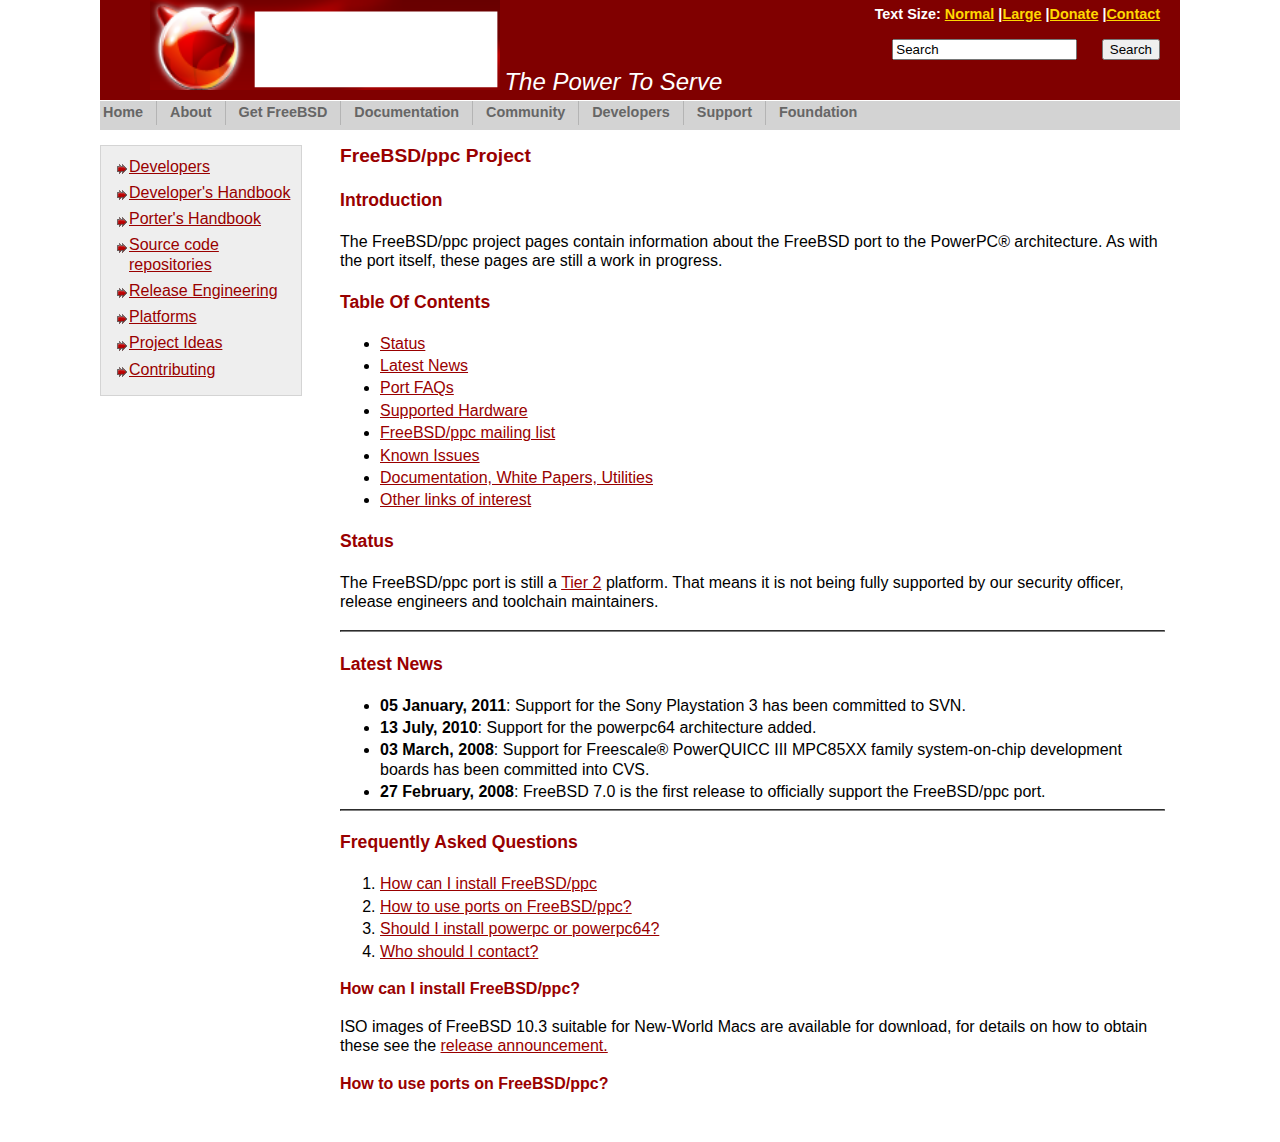
==== FBSD.html @ cbd5e87e "corrected file structure" ====
<!DOCTYPE html>
<html>

<head>
    <meta charset="utf-8">
    <meta http-equiv="X-UA-Compatible" content="IE=edge">
    <meta name="viewport" content="width=device-width, initial-scale=1">
    <meta name="description" content="FBSD Project">
    <meta name="author" content="Jose Lechuga">
    <title>FBSD Project</title>
    <link rel="stylesheet" type="text/css" href="css/fbsd.css">
</head>

</html>

<body>
    <div id="containerwrap">
        <div id="container">
            <div id="headercontainer">
                <div id="header">
                    <img src="images/logo.png" width="350" height="90" alt="FreeBSD" />
                    </a>
                <span id="logo">The Power To Serve</span>
                    <div id="headerlogoright">
                        <div class="frontdonateroundbox">
                            <div class="frontdonatetop">
                                <div>
                                    <b style="display: none;">.</b>
                                </div>
                            </div>
                            <div class="frontdonatecontent">
                                <span id="header">Text Size:</span>
                                <a href="#">Normal</a>
                                <span id="header">|</span><a href="#">Large</a>
                                <span id="header">|</span><a href="#">Donate</a>
                                <span id="header">|</span><a href="#">Contact</a>
                            </div>
                            <div class="frontdonatebot">
                                <div>
                                    <b style="display: none;">.</b>
                                </div>
                            </div>
                        </div>
                        <div id="search">
                            <form method="get" id="search" action="https://google.com/">
                                <h2 class="blockhide">
<label for="words">Search</label>
</h2>
                                <input type="hidden" name="sites" value="" />
                                <input type="hidden" name="ka" value="v" />
                                <input type="hidden" name="kt" value="v" />
                                <input type="hidden" name="kh" value="1" />
                                <input type="hidden" name="kj" value="r2" />
                                <input id="words" name="q" type="text" size="20" maxlength="255" onfocus="if( this.value==this.defaultValue ) this.value='';" value="Search" />
                                <span> </span>
                                <input id="submit" name="submit" type="submit" value="Search" />
                            </form>
                        </div>
                    </div>
                </div>
                <div id="menu">
                    <ul class="first">
                        <li>
                            <a href="#">Home</a>
                        </li>
                    </ul>
                    <ul>
                        <li>
                            <a href="#">About</a>
                        </li>
                    </ul>
                    <ul>
                        <li>
                            <a href="#">Get FreeBSD</a>
                        </li>
                    </ul>
                    <ul>
                        <li>
                            <a href="#">Documentation</a>
                        </li>
                    </ul>
                    <ul>
                        <li>
                            <a href="#">Community</a>
                        </li>
                    </ul>
                    <ul>
                        <li>
                            <a href="#">Developers</a>
                        </li>
                    </ul>
                    <ul>
                        <li>
                            <a href="#">Support</a>
                        </li>
                    </ul>
                    <ul>
                        <li>
                            <a href="#">Foundation</a>
                        </li>
                    </ul>
                </div>
            </div>
            <div id="content">
                <div id="sidewrap">
                    <div id="sidenav">
                        <ul>
                            <li>
                                <a href="#">Developers</a>
                            </li>
                            <li>
                                <a href="#">Developer's Handbook</a>
                            </li>
                            <li>
                                <a href="#">Porter's Handbook</a>
                            </li>
                            <li>
                                <a href="#">Source code repositories</a>
                            </li>
                            <li>
                                <a href="#">Release Engineering</a>
                            </li>
                            <li>
                                <a href="#">Platforms</a>
                            </li>
                            <li>
                                <a href="#">Project Ideas</a>
                            </li>
                            <li>
                                <a href="#">Contributing</a>
                            </li>
                        </ul>
                    </div>
                </div>
                <div id="contentwrap">
                    <h1>FreeBSD/ppc Project</h1>

                    <h3>Introduction</h3>

                    <p>The FreeBSD/ppc project pages contain information about the FreeBSD port to the PowerPC® architecture. As with the port itself, these pages are still a work in progress.</p>

                    <h3>Table Of Contents</h3>

                    <ul>
                        <li><a href="#status" shape="rect">Status</a></li>
                        <li><a href="#news" shape="rect">Latest News</a></li>
                        <li><a href="#faq" shape="rect">Port FAQs</a></li>
                        <li><a href="#hardware" shape="rect">Supported Hardware</a></li>
                        <li><a href="#list" shape="rect">FreeBSD/ppc mailing list</a></li>
                        <li><a href="#issues" shape="rect">Known Issues</a></li>
                        <li><a href="#doc" shape="rect">Documentation, White Papers, Utilities</a></li>
                        <li><a href="#links" shape="rect">Other links of interest</a></li>
                    </ul>

                    <h3><a name="status" shape="rect" id="status">Status</a></h3>

                    <p>The FreeBSD/ppc port is still a
                        <a href="#" shape="rect">
Tier 2</a> platform. That means it is not being fully supported by our security officer, release engineers and toolchain maintainers.</p>

                    <hr noshade="noshade" />

                    <h3><a name="news" shape="rect" id="news">Latest News</a></h3>

                    <ul>
                        <li><strong>05 January, 2011</strong>: Support for the Sony Playstation 3 has been committed to SVN.</li>
                        <li><strong>13 July, 2010</strong>: Support for the powerpc64 architecture added.
                        </li>
                        <li><strong>03 March, 2008</strong>: Support for Freescale® PowerQUICC III MPC85XX family system-on-chip development boards has been committed into CVS.</li>
                        <li><strong>27 February, 2008</strong>: FreeBSD 7.0 is the first release to officially support the FreeBSD/ppc port.</li>
                    </ul>

                    <hr noshade="noshade" />

                    <h3><a name="faq" shape="rect" id="faq">Frequently Asked Questions</a></h3>

                    <ol>
                        <li><a href="#" shape="rect">How can I install FreeBSD/ppc</a></li>
                        <li><a href="#" shape="rect">How to use ports on FreeBSD/ppc?</a></li>
                        <li><a href="#" shape="rect">Should I install powerpc or powerpc64?</a></li>
                        <li><a href="#" shape="rect">Who should I contact?</a></li>
                    </ol>

                    <h4><a name="1" shape="rect" id="1">How can I install FreeBSD/ppc?</a></h4>

                    <p>ISO images of FreeBSD 10.3 suitable for New-World Macs are available for download, for details on how to obtain these see the
                        <a href="#" shape="rect">release announcement.</a></p>

                    <h4><a name="3" shape="rect" id="3">How to use ports on FreeBSD/ppc?</a></h4>
                </div>
            </div>
</body>

</html>
---- css/fbsd.css ----
body {
    margin: 0;
    padding: 0;
    font-family: verdana, sans-serif;
    color: #000;
    background: #fff repeat-x;
}

#containerwrap {
    text-align: center;
}

#menu {
    float: left;
    height: 2.0em;
    font-size: 90%;
    clear: both;
    margin-top: .1%;
    font-weight: bold;
    background: lightgrey;
    width: 100%;
}

#menu ul:first-child {
    padding-left: 0;
    border: 0;
}

#menu li {
    position: relative;
}

#menu ul {
    list-style: none;
    margin: 0;
    padding: 0px 10px 2px 10px;
    float: left;
    border-left: 1px solid #B4B4B4;
}

#menu a {
    display: block;
    padding: 0px 3px;
    color: #666;
    text-decoration: none;
}

#menu ul ul {
    position: absolute;
    background-color: #e5e5e5;
    padding: 2px;
    border: 0;
    width: 10em;
    z-index: 500;
}

#menu ul ul li {
    border-top: 1px solid #B4B4B4;
    padding: 4px 0 4px 0;
}

#container {
    margin: 0em auto;
    width: 1080px;
    padding: 0px;
    padding-top: 0px;
    padding-bottom: 15px;
    text-align: left;
}

#header {
    position: relative;
    height: 100px;
    margin: 0;
    padding: 0;
    clear: both;
    background: maroon;
}

#headerlogoleft {
    position: relative;
    border: 0px;
    padding: 0px;
    top: 0px;
    float: left;
    margin-left: 10px;
}

#header img {
    border: 0px;
    margin-left: 50px;
}

#header a:link {
    color: gold;
}

#headerlogoright {
    position: relative;
    border: 0px;
    padding-left: 0px;
    float: right;
}

strong,
b {
    font-weight: bold;
}

.frontdonatetop div,
.frontdonatetop,
.frontdonatebot div,
.frontdonatebot {
    width: 20%;
    height: 10px;
    font-size: 1px;
    text-align: center;
}

.frontdonatecontent {
    margin: 0;
    padding: 0;
    margin-top: -4px;
    margin-bottom: -4px;
    margin-right: 20px;
    text-align: center;
    font-size: .9em;
    font-weight: bold;
    color: yellow;
}

.frontdonatetop div,
.frontdonatetop,
.frontdonatebot div,
.frontdonatebot {
    width: 20%;
    height: 10px;
    font-size: 1px;
    text-align: center;
}

.blockhide {
    display: none;
    height: 0;
    width: 0;
    overflow: hidden;
    position: absolute;
}

#search {
    position: relative;
    text-align: right;
    padding: 0;
    margin: 0;
    margin-top: 6px;
    color: #666;
}

#search form {
    position: relative;
    top: 5px;
    right: 0;
    margin: 0;
    text-align: right;
    white-space: nowrap;
}

a:visited {
    color: #990000;
    text-decoration: underline;
}

a:link {
    color: #990000;
    text-decoration: underline;
}

#headercontainer {
    padding-bottom: 2px;
}

#content {
    clear: both;
    display: block;
}

#sidewrap {
    float: left;
    width: 200px;
    margin-top: 15px;
    margin-right: -170px;
}

#sidenav {
    width: 200px;
    background-color: #eee;
    border: 1px solid #D4D4D4;
}

#sidenav,
#sidenav ul,
#sidenav ul ul {
    margin: 0;
    padding: 0;
    list-style: none;
    font-size: 1.0em;
}

.blockhide {
    display: none;
    height: 0;
    width: 0;
    overflow: hidden;
    position: absolute;
}

h1 {
    color: #990000;
}

h1 {
    font-size: 120%;
    font-weight: bold;
    margin: 0em 0em 1.2em 0em;
}

h2 {
    color: #990000;
}

h2 {
    font-size: 115%;
    margin: 1.2em 0em 1.2em 0em;
    font-weight: bold;
}

h3 {
    color: #990000;
}

h3 {
    font-size: 110%;
    margin: 1.2em 0em 1.2em 0em;
    font-weight: bold;
}

h4 {
    color: #990000;
}

h4 {
    font-size: 100%;
    margin: 1.2em 0em 1.2em 0em;
    font-weight: bold;
}

#sidenav ul {
    padding: 8px 4px 12px 4px;
}

#sidenav ul li {
    border-bottom: 1px solid #eee;
    margin: 0;
    padding-left: 12px;
    background-image: url(../images/nav_arrow.png);
    background-repeat: no-repeat;
    background-position: 12px 0.65em;
}

#sidenav ul li a {
    display: block;
    color: #990000;
    text-decoration: underline;
    padding: 3px 5px 3px 12px;
    margin: 0;
}

#contentwrap {
    margin-left: 225px;
    padding-top: 15px;
    padding: 15px;
}

p {
    line-height: 1.2em;
    margin: 1.2em 0em 1.2em 0em;
}

p {
    display: block;
}

ol,
ul,
li {
    font-size: 1.0em;
    line-height: 1.2em;
    margin-top: 0.2em;
    margin-bottom: 0.1em;
}

hr {
    display: block;
    border-style: inset;
    border-width: 1px;
}

.clearboth {
    clear: both;
    margin: 0;
    padding: 0;
}

#footer {
    font-size: 0.9em;
    text-align: center;
    color: #737373;
    line-height: 1.3em;
    padding-top: 5px;
    clear: both;
}

#search input {
    margin-right: 20px;
}

span#header {
    color: white;
}

span#logo {
    color: white;
    font-size: 1.5em;
    font-style: italic;
    margin-bottom: 50px;
}
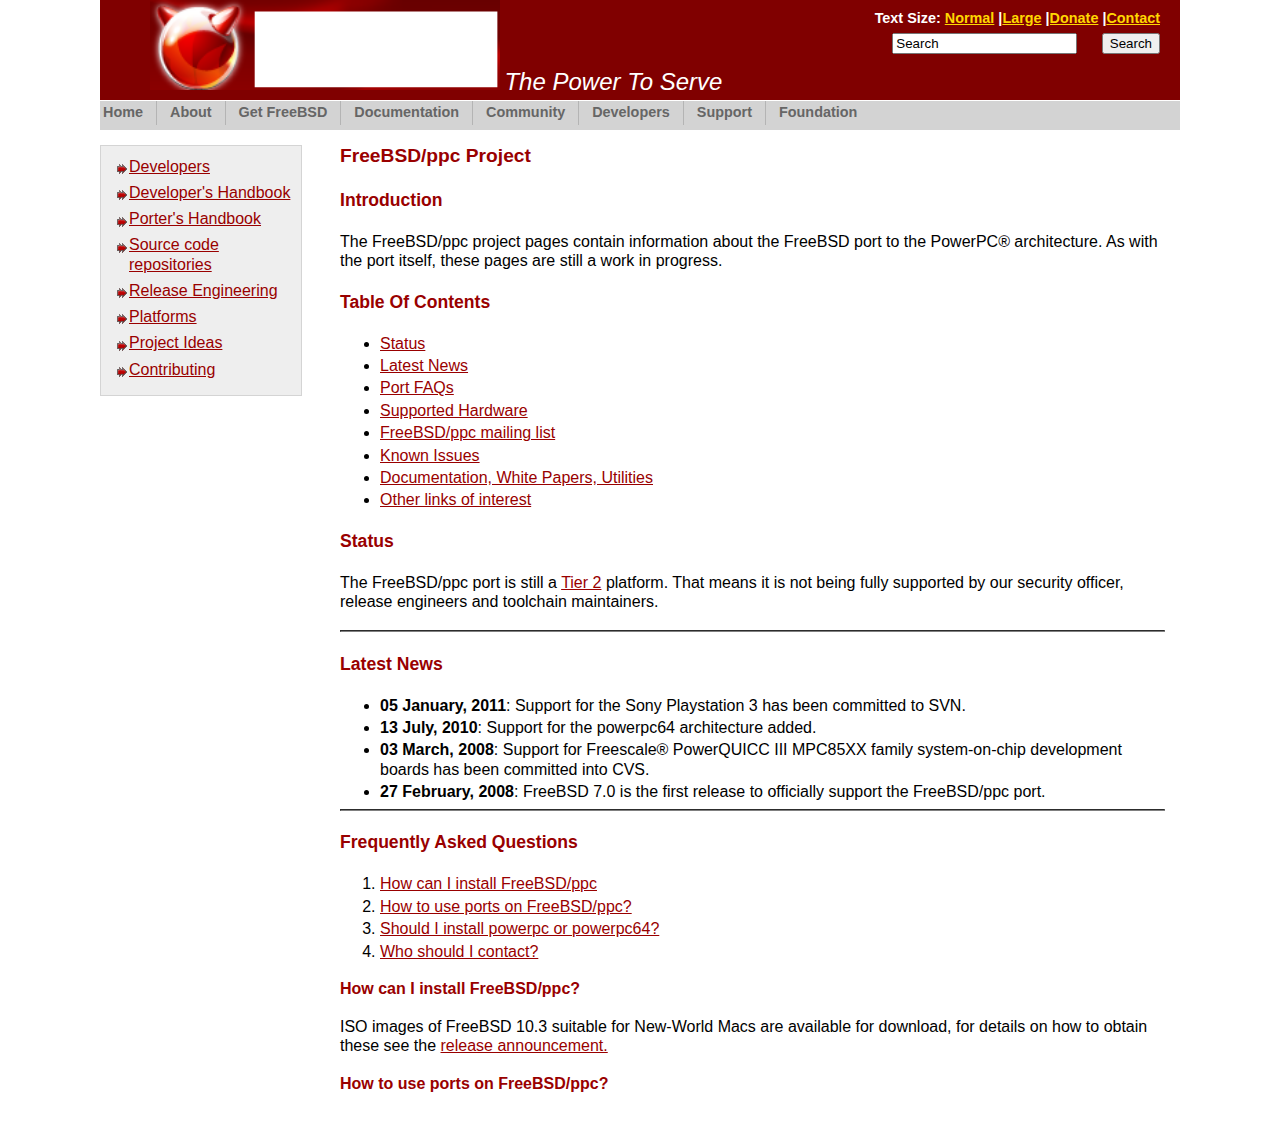
==== commit 61f586c7: "remove divs" ====
--- a/FBSD.html
+++ b/FBSD.html
@@ -23,11 +23,6 @@
                 <span id="logo">The Power To Serve</span>
                     <div id="headerlogoright">
                         <div class="frontdonateroundbox">
-                            <div class="frontdonatetop">
-                                <div>
-                                    <b style="display: none;">.</b>
-                                </div>
-                            </div>
                             <div class="frontdonatecontent">
                                 <span id="header">Text Size:</span>
                                 <a href="#">Normal</a>
@@ -35,24 +30,18 @@
                                 <span id="header">|</span><a href="#">Donate</a>
                                 <span id="header">|</span><a href="#">Contact</a>
                             </div>
-                            <div class="frontdonatebot">
-                                <div>
-                                    <b style="display: none;">.</b>
-                                </div>
-                            </div>
                         </div>
                         <div id="search">
                             <form method="get" id="search" action="https://google.com/">
                                 <h2 class="blockhide">
-<label for="words">Search</label>
-</h2>
+                                    <label for="words">Search</label>
+                                </h2>
                                 <input type="hidden" name="sites" value="" />
                                 <input type="hidden" name="ka" value="v" />
                                 <input type="hidden" name="kt" value="v" />
                                 <input type="hidden" name="kh" value="1" />
                                 <input type="hidden" name="kj" value="r2" />
                                 <input id="words" name="q" type="text" size="20" maxlength="255" onfocus="if( this.value==this.defaultValue ) this.value='';" value="Search" />
-                                <span> </span>
                                 <input id="submit" name="submit" type="submit" value="Search" />
                             </form>
                         </div>
--- a/css/fbsd.css
+++ b/css/fbsd.css
@@ -120,7 +120,7 @@
 .frontdonatecontent {
     margin: 0;
     padding: 0;
-    margin-top: -4px;
+    margin-top: 10px;
     margin-bottom: -4px;
     margin-right: 20px;
     text-align: center;
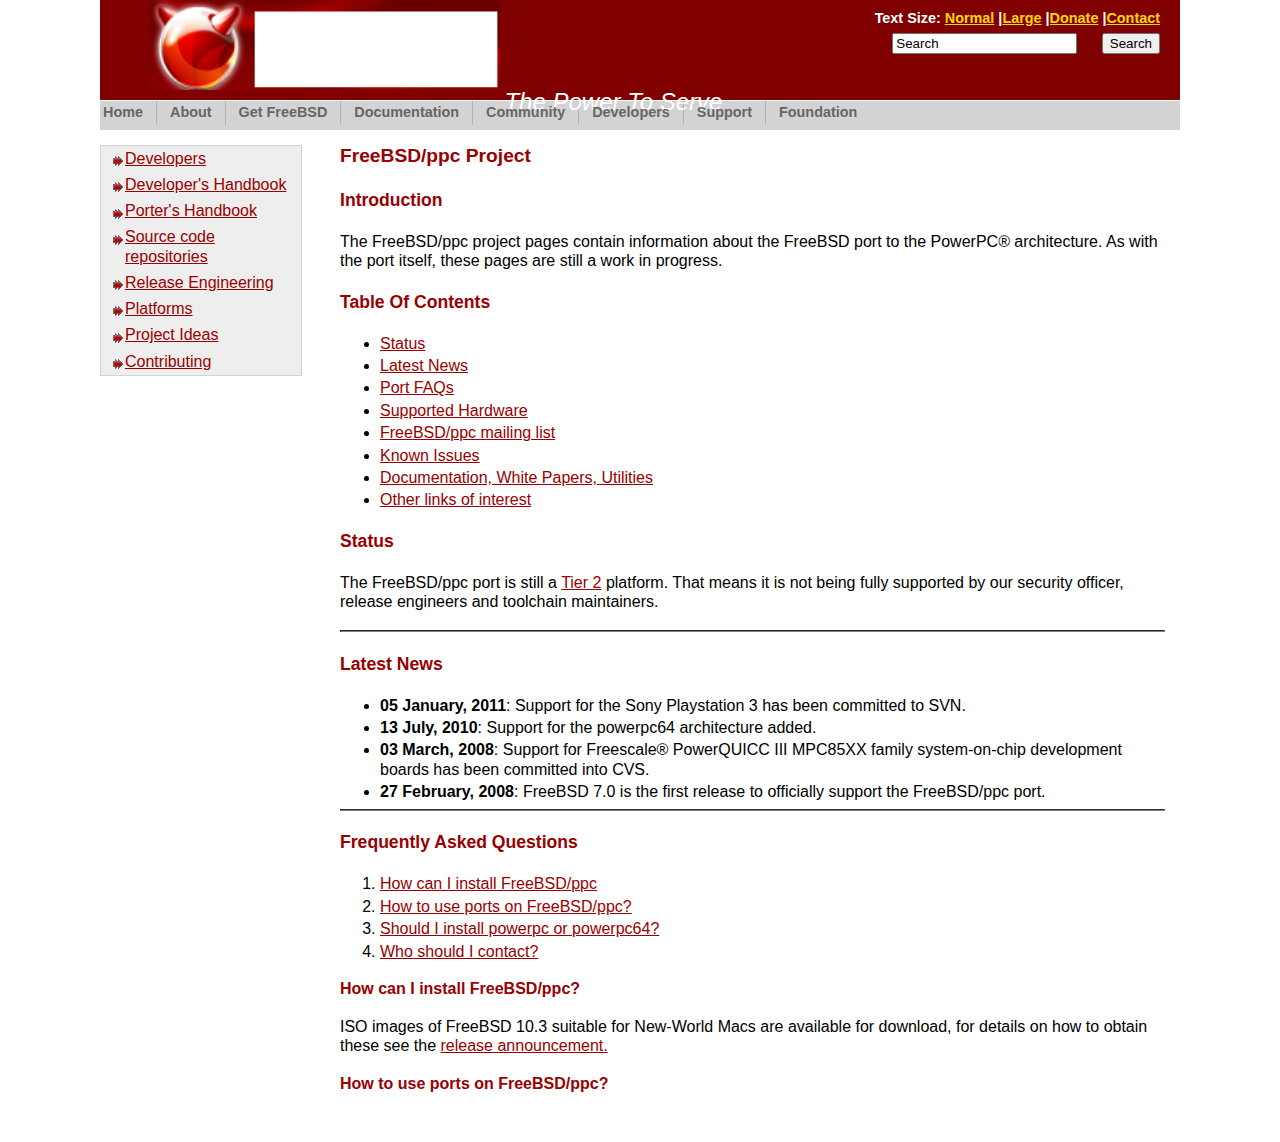
==== commit e0d72c2f: "made adjustments to html and css" ====
--- a/FBSD.html
+++ b/FBSD.html
@@ -21,9 +21,9 @@
                     <img src="images/logo.png" width="350" height="90" alt="FreeBSD" />
                     </a>
                 <span id="logo">The Power To Serve</span>
-                    <div id="headerlogoright">
+                    <div id="headerright">
                         <div class="frontdonateroundbox">
-                            <div class="frontdonatecontent">
+                            <div class="fronttopcontent">
                                 <span id="header">Text Size:</span>
                                 <a href="#">Normal</a>
                                 <span id="header">|</span><a href="#">Large</a>
@@ -90,9 +90,9 @@
                     </ul>
                 </div>
             </div>
-            <div id="content">
-                <div id="sidewrap">
-                    <div id="sidenav">
+            <div id="content_wrap">
+                <div id="side_wrap">
+                    <div id="side_nav">
                         <ul>
                             <li>
                                 <a href="#">Developers</a>
@@ -121,7 +121,7 @@
                         </ul>
                     </div>
                 </div>
-                <div id="contentwrap">
+                <div id="main_content">
                     <h1>FreeBSD/ppc Project</h1>
 
                     <h3>Introduction</h3>
--- a/css/fbsd.css
+++ b/css/fbsd.css
@@ -77,31 +77,49 @@
     background: maroon;
 }
 
-#headerlogoleft {
-    position: relative;
-    border: 0px;
-    padding: 0px;
-    top: 0px;
-    float: left;
-    margin-left: 10px;
-}
-
 #header img {
     border: 0px;
     margin-left: 50px;
+    margin-bottom: 20px;
 }
 
 #header a:link {
     color: gold;
 }
 
-#headerlogoright {
+#headerright {
     position: relative;
     border: 0px;
     padding-left: 0px;
     float: right;
 }
 
+#side_nav ul {
+    padding: 8px 4px 12px 4px;
+}
+
+#side_nav ul li {
+    border-bottom: 1px solid #eee;
+    margin: 0;
+    padding-left: 12px;
+    background-image: url(../images/nav_arrow.png);
+    background-repeat: no-repeat;
+    background-position: 12px 0.65em;
+}
+
+#side_nav ul li a {
+    display: block;
+    color: #990000;
+    text-decoration: underline;
+    padding: 3px 5px 3px 12px;
+    margin: 0;
+}
+
+#main_content {
+    margin-left: 225px;
+    padding-top: 15px;
+    padding: 15px;
+}
 strong,
 b {
     font-weight: bold;
@@ -117,7 +135,7 @@
     text-align: center;
 }
 
-.frontdonatecontent {
+.fronttopcontent {
     margin: 0;
     padding: 0;
     margin-top: 10px;
@@ -179,27 +197,27 @@
     padding-bottom: 2px;
 }
 
-#content {
-    clear: both;
-    display: block;
-}
-
-#sidewrap {
+#content_wrap {
+    clear: both;
+    display: block;
+}
+
+#side_wrap {
     float: left;
     width: 200px;
     margin-top: 15px;
     margin-right: -170px;
 }
 
-#sidenav {
+#side_nav {
     width: 200px;
     background-color: #eee;
     border: 1px solid #D4D4D4;
 }
 
-#sidenav,
-#sidenav ul,
-#sidenav ul ul {
+#side_nav,
+#side_nav ul,
+#side_nav ul ul {
     margin: 0;
     padding: 0;
     list-style: none;
@@ -252,33 +270,6 @@
     font-size: 100%;
     margin: 1.2em 0em 1.2em 0em;
     font-weight: bold;
-}
-
-#sidenav ul {
-    padding: 8px 4px 12px 4px;
-}
-
-#sidenav ul li {
-    border-bottom: 1px solid #eee;
-    margin: 0;
-    padding-left: 12px;
-    background-image: url(../images/nav_arrow.png);
-    background-repeat: no-repeat;
-    background-position: 12px 0.65em;
-}
-
-#sidenav ul li a {
-    display: block;
-    color: #990000;
-    text-decoration: underline;
-    padding: 3px 5px 3px 12px;
-    margin: 0;
-}
-
-#contentwrap {
-    margin-left: 225px;
-    padding-top: 15px;
-    padding: 15px;
 }
 
 p {
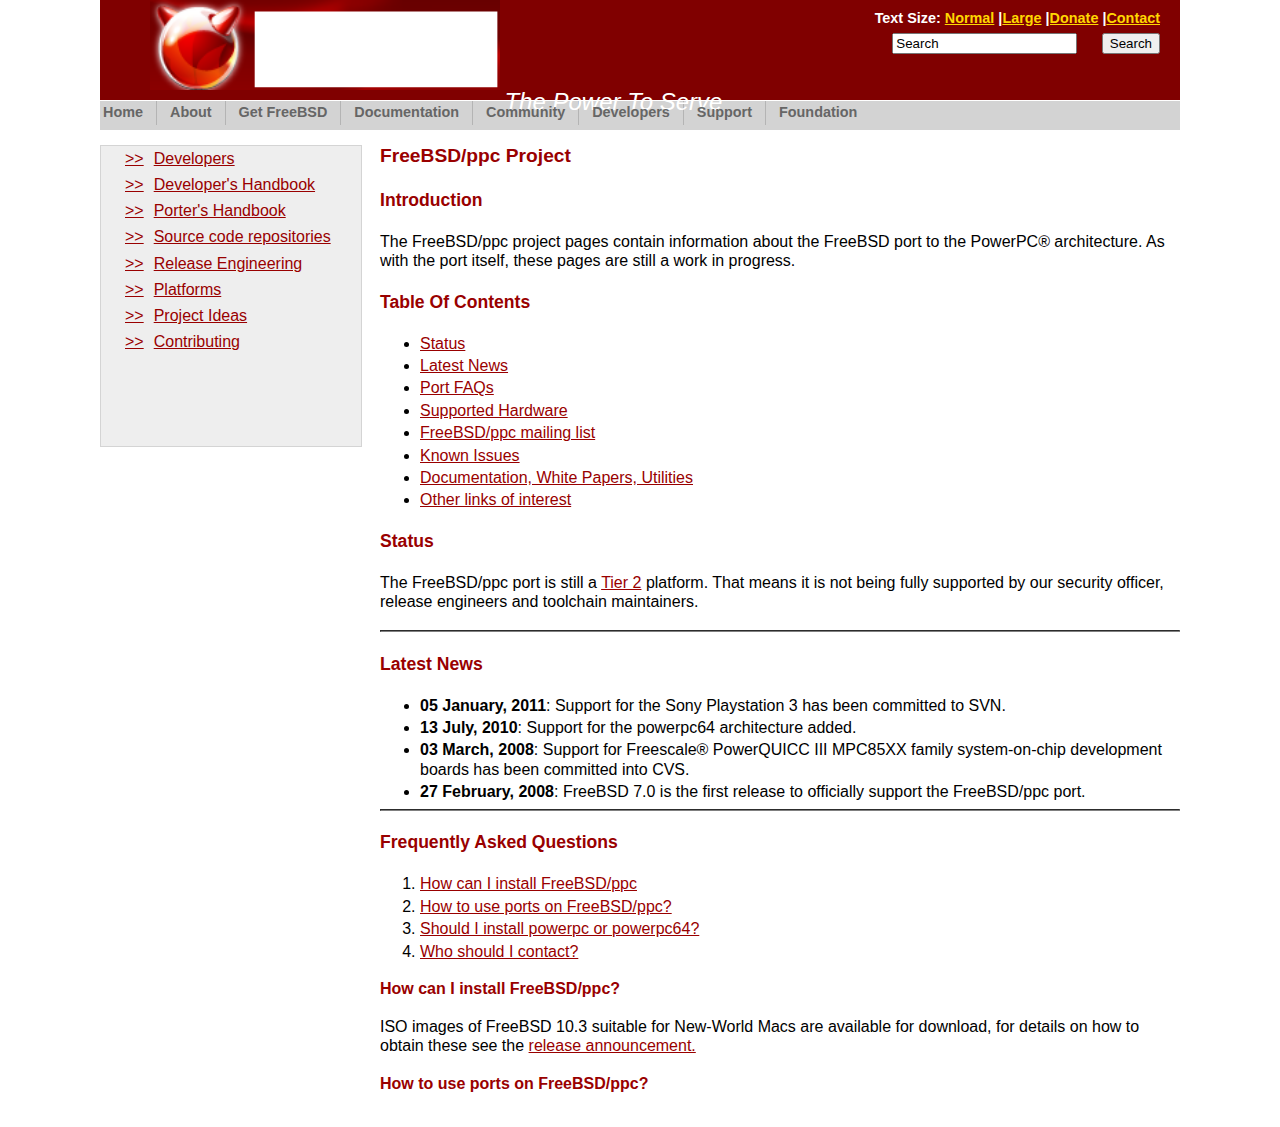
==== commit 30c65965: "cleaned up the code" ====
--- a/FBSD.html
+++ b/FBSD.html
@@ -22,7 +22,6 @@
                     </a>
                 <span id="logo">The Power To Serve</span>
                     <div id="headerright">
-                        <div class="frontdonateroundbox">
                             <div class="fronttopcontent">
                                 <span id="header">Text Size:</span>
                                 <a href="#">Normal</a>
@@ -30,7 +29,6 @@
                                 <span id="header">|</span><a href="#">Donate</a>
                                 <span id="header">|</span><a href="#">Contact</a>
                             </div>
-                        </div>
                         <div id="search">
                             <form method="get" id="search" action="https://google.com/">
                                 <h2 class="blockhide">
--- a/css/fbsd.css
+++ b/css/fbsd.css
@@ -96,16 +96,21 @@
 
 #side_nav ul {
     padding: 8px 4px 12px 4px;
+    list-style-type: none;
 }
 
 #side_nav ul li {
     border-bottom: 1px solid #eee;
     margin: 0;
     padding-left: 12px;
-    background-image: url(../images/nav_arrow.png);
     background-repeat: no-repeat;
     background-position: 12px 0.65em;
 }
+
+#side_nav ul li :before {
+        margin-right: 10px;
+        content: '>>'
+      }
 
 #side_nav ul li a {
     display: block;
@@ -118,7 +123,7 @@
 #main_content {
     margin-left: 225px;
     padding-top: 15px;
-    padding: 15px;
+    padding-left: 55px;
 }
 strong,
 b {
@@ -210,7 +215,8 @@
 }
 
 #side_nav {
-    width: 200px;
+    width: 260px;
+    height: 300px;
     background-color: #eee;
     border: 1px solid #D4D4D4;
 }
@@ -323,5 +329,4 @@
     color: white;
     font-size: 1.5em;
     font-style: italic;
-    margin-bottom: 50px;
 }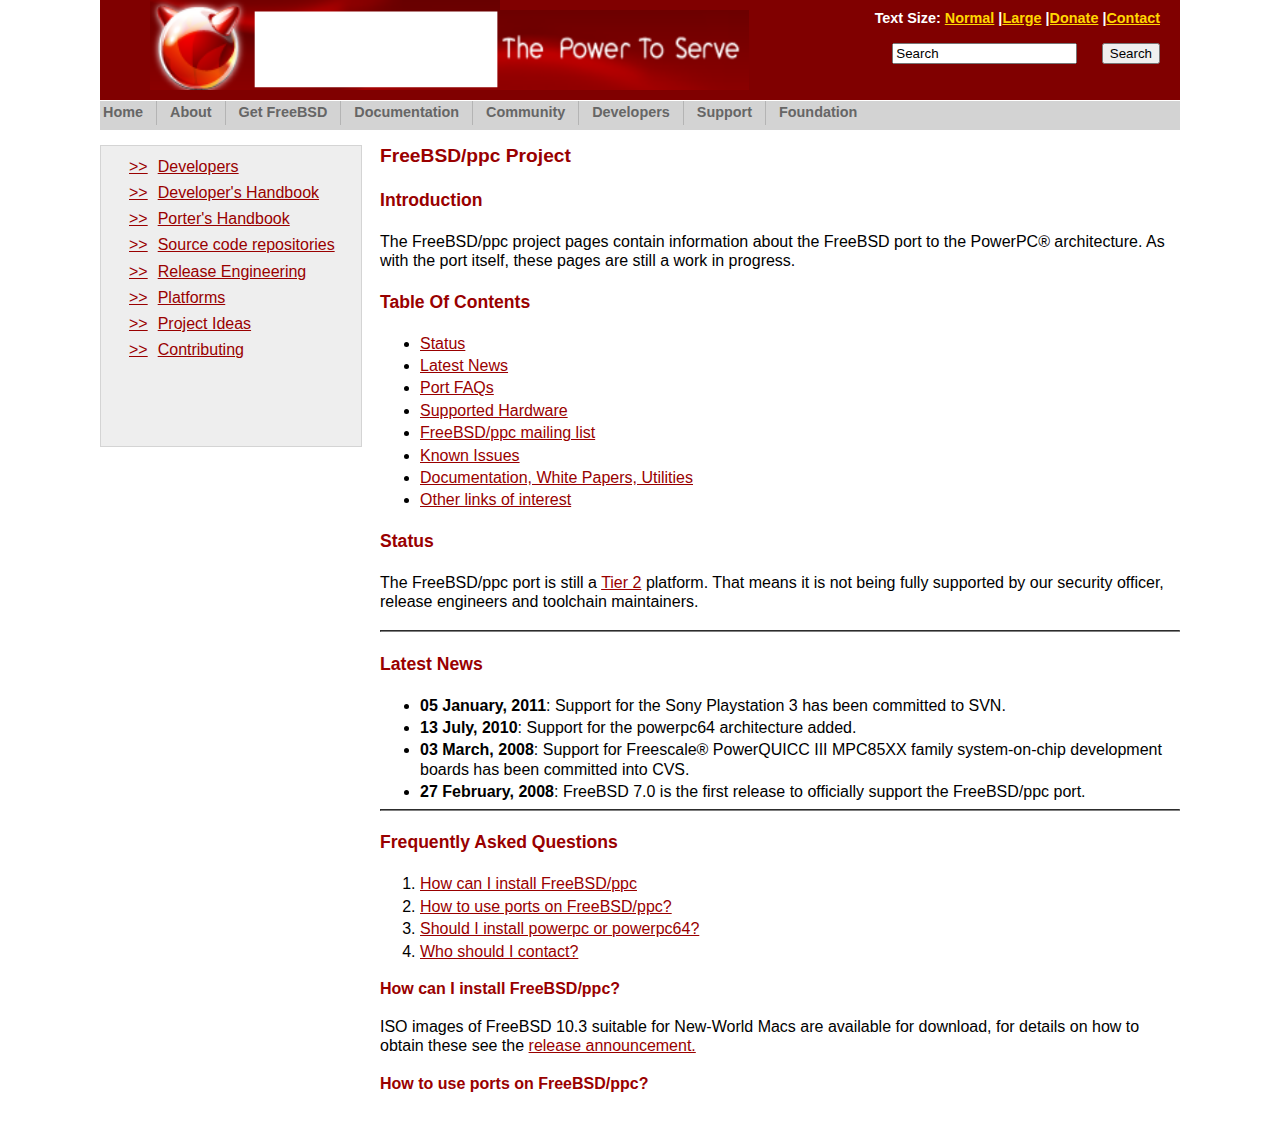
==== commit 55676ec9: "made adjustments to code" ====
--- a/FBSD.html
+++ b/FBSD.html
@@ -2,180 +2,179 @@
 <html>
 
 <head>
-    <meta charset="utf-8">
-    <meta http-equiv="X-UA-Compatible" content="IE=edge">
-    <meta name="viewport" content="width=device-width, initial-scale=1">
-    <meta name="description" content="FBSD Project">
-    <meta name="author" content="Jose Lechuga">
-    <title>FBSD Project</title>
-    <link rel="stylesheet" type="text/css" href="css/fbsd.css">
+	<meta charset="utf-8">
+	<meta http-equiv="X-UA-Compatible" content="IE=edge">
+	<meta name="viewport" content="width=device-width, initial-scale=1">
+	<meta name="description" content="FBSD Project">
+	<meta name="author" content="Jose Lechuga">
+	<title>FBSD Project</title>
+	<link rel="stylesheet" type="text/css" href="css/fbsd.css">
 </head>
 
 </html>
 
 <body>
-    <div id="containerwrap">
-        <div id="container">
-            <div id="headercontainer">
-                <div id="header">
-                    <img src="images/logo.png" width="350" height="90" alt="FreeBSD" />
-                    </a>
-                <span id="logo">The Power To Serve</span>
-                    <div id="headerright">
-                            <div class="fronttopcontent">
-                                <span id="header">Text Size:</span>
-                                <a href="#">Normal</a>
-                                <span id="header">|</span><a href="#">Large</a>
-                                <span id="header">|</span><a href="#">Donate</a>
-                                <span id="header">|</span><a href="#">Contact</a>
-                            </div>
-                        <div id="search">
-                            <form method="get" id="search" action="https://google.com/">
-                                <h2 class="blockhide">
+	<div id="containerwrap">
+		<div id="container">
+			<div id="headercontainer">
+				<div id="header">
+					<img src="images/logo.png" width="350" height="90" alt="FreeBSD" />
+					<img id="headertext" src="images/image_text.PNG" width="250" height="80" alt="FreeBSD" />
+					<div id="headerright">
+						<div class="fronttopcontent">
+							<span id="header">Text Size:</span>
+							<a href="#">Normal</a>
+							<span id="header">|</span><a href="#">Large</a>
+							<span id="header">|</span><a href="#">Donate</a>
+							<span id="header">|</span><a href="#">Contact</a>
+						</div>
+						<div id="search">
+							<form method="get" id="search" action="https://google.com/">
+								<h2 class="blockhide">
                                     <label for="words">Search</label>
                                 </h2>
-                                <input type="hidden" name="sites" value="" />
-                                <input type="hidden" name="ka" value="v" />
-                                <input type="hidden" name="kt" value="v" />
-                                <input type="hidden" name="kh" value="1" />
-                                <input type="hidden" name="kj" value="r2" />
-                                <input id="words" name="q" type="text" size="20" maxlength="255" onfocus="if( this.value==this.defaultValue ) this.value='';" value="Search" />
-                                <input id="submit" name="submit" type="submit" value="Search" />
-                            </form>
-                        </div>
-                    </div>
-                </div>
-                <div id="menu">
-                    <ul class="first">
-                        <li>
-                            <a href="#">Home</a>
-                        </li>
-                    </ul>
-                    <ul>
-                        <li>
-                            <a href="#">About</a>
-                        </li>
-                    </ul>
-                    <ul>
-                        <li>
-                            <a href="#">Get FreeBSD</a>
-                        </li>
-                    </ul>
-                    <ul>
-                        <li>
-                            <a href="#">Documentation</a>
-                        </li>
-                    </ul>
-                    <ul>
-                        <li>
-                            <a href="#">Community</a>
-                        </li>
-                    </ul>
-                    <ul>
-                        <li>
-                            <a href="#">Developers</a>
-                        </li>
-                    </ul>
-                    <ul>
-                        <li>
-                            <a href="#">Support</a>
-                        </li>
-                    </ul>
-                    <ul>
-                        <li>
-                            <a href="#">Foundation</a>
-                        </li>
-                    </ul>
-                </div>
-            </div>
-            <div id="content_wrap">
-                <div id="side_wrap">
-                    <div id="side_nav">
-                        <ul>
-                            <li>
-                                <a href="#">Developers</a>
-                            </li>
-                            <li>
-                                <a href="#">Developer's Handbook</a>
-                            </li>
-                            <li>
-                                <a href="#">Porter's Handbook</a>
-                            </li>
-                            <li>
-                                <a href="#">Source code repositories</a>
-                            </li>
-                            <li>
-                                <a href="#">Release Engineering</a>
-                            </li>
-                            <li>
-                                <a href="#">Platforms</a>
-                            </li>
-                            <li>
-                                <a href="#">Project Ideas</a>
-                            </li>
-                            <li>
-                                <a href="#">Contributing</a>
-                            </li>
-                        </ul>
-                    </div>
-                </div>
-                <div id="main_content">
-                    <h1>FreeBSD/ppc Project</h1>
+								<input type="hidden" name="sites" value="" />
+								<input type="hidden" name="ka" value="v" />
+								<input type="hidden" name="kt" value="v" />
+								<input type="hidden" name="kh" value="1" />
+								<input type="hidden" name="kj" value="r2" />
+								<input id="words" name="q" type="text" size="20" maxlength="255" onfocus="if( this.value==this.defaultValue ) this.value='';" value="Search" />
+								<input id="submit" name="submit" type="submit" value="Search" />
+							</form>
+						</div>
+					</div>
+				</div>
+				<div id="menu">
+					<ul class="first">
+						<li>
+							<a href="#">Home</a>
+						</li>
+					</ul>
+					<ul>
+						<li>
+							<a href="#">About</a>
+						</li>
+					</ul>
+					<ul>
+						<li>
+							<a href="#">Get FreeBSD</a>
+						</li>
+					</ul>
+					<ul>
+						<li>
+							<a href="#">Documentation</a>
+						</li>
+					</ul>
+					<ul>
+						<li>
+							<a href="#">Community</a>
+						</li>
+					</ul>
+					<ul>
+						<li>
+							<a href="#">Developers</a>
+						</li>
+					</ul>
+					<ul>
+						<li>
+							<a href="#">Support</a>
+						</li>
+					</ul>
+					<ul>
+						<li>
+							<a href="#">Foundation</a>
+						</li>
+					</ul>
+				</div>
+			</div>
+			<div id="content_wrap">
+				<div id="side_wrap">
+					<div id="side_nav">
+						<ul>
+							<li>
+								<a href="#">Developers</a>
+							</li>
+							<li>
+								<a href="#">Developer's Handbook</a>
+							</li>
+							<li>
+								<a href="#">Porter's Handbook</a>
+							</li>
+							<li>
+								<a href="#">Source code repositories</a>
+							</li>
+							<li>
+								<a href="#">Release Engineering</a>
+							</li>
+							<li>
+								<a href="#">Platforms</a>
+							</li>
+							<li>
+								<a href="#">Project Ideas</a>
+							</li>
+							<li>
+								<a href="#">Contributing</a>
+							</li>
+						</ul>
+					</div>
+				</div>
+				<div id="main_content">
+					<h1>FreeBSD/ppc Project</h1>
 
-                    <h3>Introduction</h3>
+					<h3>Introduction</h3>
 
-                    <p>The FreeBSD/ppc project pages contain information about the FreeBSD port to the PowerPC® architecture. As with the port itself, these pages are still a work in progress.</p>
+					<p>The FreeBSD/ppc project pages contain information about the FreeBSD port to the PowerPC® architecture. As with the port itself, these pages are still a work in progress.</p>
 
-                    <h3>Table Of Contents</h3>
+					<h3>Table Of Contents</h3>
 
-                    <ul>
-                        <li><a href="#status" shape="rect">Status</a></li>
-                        <li><a href="#news" shape="rect">Latest News</a></li>
-                        <li><a href="#faq" shape="rect">Port FAQs</a></li>
-                        <li><a href="#hardware" shape="rect">Supported Hardware</a></li>
-                        <li><a href="#list" shape="rect">FreeBSD/ppc mailing list</a></li>
-                        <li><a href="#issues" shape="rect">Known Issues</a></li>
-                        <li><a href="#doc" shape="rect">Documentation, White Papers, Utilities</a></li>
-                        <li><a href="#links" shape="rect">Other links of interest</a></li>
-                    </ul>
+					<ul>
+						<li><a href="#status" shape="rect">Status</a></li>
+						<li><a href="#news" shape="rect">Latest News</a></li>
+						<li><a href="#faq" shape="rect">Port FAQs</a></li>
+						<li><a href="#hardware" shape="rect">Supported Hardware</a></li>
+						<li><a href="#list" shape="rect">FreeBSD/ppc mailing list</a></li>
+						<li><a href="#issues" shape="rect">Known Issues</a></li>
+						<li><a href="#doc" shape="rect">Documentation, White Papers, Utilities</a></li>
+						<li><a href="#links" shape="rect">Other links of interest</a></li>
+					</ul>
 
-                    <h3><a name="status" shape="rect" id="status">Status</a></h3>
+					<h3><a name="status" shape="rect" id="status">Status</a></h3>
 
-                    <p>The FreeBSD/ppc port is still a
-                        <a href="#" shape="rect">
+					<p>The FreeBSD/ppc port is still a
+						<a href="#" shape="rect">
 Tier 2</a> platform. That means it is not being fully supported by our security officer, release engineers and toolchain maintainers.</p>
 
-                    <hr noshade="noshade" />
+					<hr noshade="noshade" />
 
-                    <h3><a name="news" shape="rect" id="news">Latest News</a></h3>
+					<h3><a name="news" shape="rect" id="news">Latest News</a></h3>
 
-                    <ul>
-                        <li><strong>05 January, 2011</strong>: Support for the Sony Playstation 3 has been committed to SVN.</li>
-                        <li><strong>13 July, 2010</strong>: Support for the powerpc64 architecture added.
-                        </li>
-                        <li><strong>03 March, 2008</strong>: Support for Freescale® PowerQUICC III MPC85XX family system-on-chip development boards has been committed into CVS.</li>
-                        <li><strong>27 February, 2008</strong>: FreeBSD 7.0 is the first release to officially support the FreeBSD/ppc port.</li>
-                    </ul>
+					<ul>
+						<li><strong>05 January, 2011</strong>: Support for the Sony Playstation 3 has been committed to SVN.</li>
+						<li><strong>13 July, 2010</strong>: Support for the powerpc64 architecture added.
+						</li>
+						<li><strong>03 March, 2008</strong>: Support for Freescale® PowerQUICC III MPC85XX family system-on-chip development boards has been committed into CVS.</li>
+						<li><strong>27 February, 2008</strong>: FreeBSD 7.0 is the first release to officially support the FreeBSD/ppc port.</li>
+					</ul>
 
-                    <hr noshade="noshade" />
+					<hr noshade="noshade" />
 
-                    <h3><a name="faq" shape="rect" id="faq">Frequently Asked Questions</a></h3>
+					<h3><a name="faq" shape="rect" id="faq">Frequently Asked Questions</a></h3>
 
-                    <ol>
-                        <li><a href="#" shape="rect">How can I install FreeBSD/ppc</a></li>
-                        <li><a href="#" shape="rect">How to use ports on FreeBSD/ppc?</a></li>
-                        <li><a href="#" shape="rect">Should I install powerpc or powerpc64?</a></li>
-                        <li><a href="#" shape="rect">Who should I contact?</a></li>
-                    </ol>
+					<ol>
+						<li><a href="#" shape="rect">How can I install FreeBSD/ppc</a></li>
+						<li><a href="#" shape="rect">How to use ports on FreeBSD/ppc?</a></li>
+						<li><a href="#" shape="rect">Should I install powerpc or powerpc64?</a></li>
+						<li><a href="#" shape="rect">Who should I contact?</a></li>
+					</ol>
 
-                    <h4><a name="1" shape="rect" id="1">How can I install FreeBSD/ppc?</a></h4>
+					<h4><a name="1" shape="rect" id="1">How can I install FreeBSD/ppc?</a></h4>
 
-                    <p>ISO images of FreeBSD 10.3 suitable for New-World Macs are available for download, for details on how to obtain these see the
-                        <a href="#" shape="rect">release announcement.</a></p>
+					<p>ISO images of FreeBSD 10.3 suitable for New-World Macs are available for download, for details on how to obtain these see the
+						<a href="#" shape="rect">release announcement.</a></p>
 
-                    <h4><a name="3" shape="rect" id="3">How to use ports on FreeBSD/ppc?</a></h4>
-                </div>
-            </div>
+					<h4><a name="3" shape="rect" id="3">How to use ports on FreeBSD/ppc?</a></h4>
+				</div>
+			</div>
 </body>
 
 </html>--- a/css/fbsd.css
+++ b/css/fbsd.css
@@ -1,332 +1,287 @@
 body {
-    margin: 0;
-    padding: 0;
-    font-family: verdana, sans-serif;
-    color: #000;
-    background: #fff repeat-x;
+	margin: 0;
+	padding: 0;
+	font-family: verdana, sans-serif;
+	color: #000;
+	background: #fff repeat-x;
 }
 
 #containerwrap {
-    text-align: center;
+	text-align: center;
+}
+
+#main_content {
+	margin-left: 225px;
+	padding: 15px 0px 0px 55px;
 }
 
 #menu {
-    float: left;
-    height: 2.0em;
-    font-size: 90%;
-    clear: both;
-    margin-top: .1%;
-    font-weight: bold;
-    background: lightgrey;
-    width: 100%;
+	float: left;
+	height: 2.0em;
+	font-size: 90%;
+	clear: both;
+	margin-top: .1%;
+	font-weight: bold;
+	background: lightgrey;
+	width: 100%;
 }
 
 #menu ul:first-child {
-    padding-left: 0;
-    border: 0;
+	padding-left: 0;
+	border: 0;
 }
 
 #menu li {
-    position: relative;
+	position: relative;
 }
 
 #menu ul {
-    list-style: none;
-    margin: 0;
-    padding: 0px 10px 2px 10px;
-    float: left;
-    border-left: 1px solid #B4B4B4;
+	list-style: none;
+	margin: 0;
+	padding: 0px 10px 2px 10px;
+	float: left;
+	border-left: 1px solid #B4B4B4;
 }
 
 #menu a {
-    display: block;
-    padding: 0px 3px;
-    color: #666;
-    text-decoration: none;
-}
-
-#menu ul ul {
-    position: absolute;
-    background-color: #e5e5e5;
-    padding: 2px;
-    border: 0;
-    width: 10em;
-    z-index: 500;
-}
-
-#menu ul ul li {
-    border-top: 1px solid #B4B4B4;
-    padding: 4px 0 4px 0;
+	display: block;
+	padding: 0px 3px;
+	color: #666;
+	text-decoration: none;
 }
 
 #container {
-    margin: 0em auto;
-    width: 1080px;
-    padding: 0px;
-    padding-top: 0px;
-    padding-bottom: 15px;
-    text-align: left;
+	margin: 0em auto;
+	width: 1080px;
+	padding: 0px 0px 15px 0px;
+	text-align: left;
 }
 
 #header {
-    position: relative;
-    height: 100px;
-    margin: 0;
-    padding: 0;
-    clear: both;
-    background: maroon;
+	position: relative;
+	height: 100px;
+	margin: 0;
+	padding: 0;
+	clear: both;
+	background: maroon;
 }
 
 #header img {
-    border: 0px;
-    margin-left: 50px;
-    margin-bottom: 20px;
+	border: 0px;
+	margin: 0px 0px 20px 50px;
 }
 
 #header a:link {
-    color: gold;
+	color: gold;
 }
 
 #headerright {
-    position: relative;
-    border: 0px;
-    padding-left: 0px;
-    float: right;
-}
-
-#side_nav ul {
-    padding: 8px 4px 12px 4px;
-    list-style-type: none;
-}
-
-#side_nav ul li {
-    border-bottom: 1px solid #eee;
-    margin: 0;
-    padding-left: 12px;
-    background-repeat: no-repeat;
-    background-position: 12px 0.65em;
-}
-
-#side_nav ul li :before {
-        margin-right: 10px;
-        content: '>>'
-      }
-
-#side_nav ul li a {
-    display: block;
-    color: #990000;
-    text-decoration: underline;
-    padding: 3px 5px 3px 12px;
-    margin: 0;
-}
-
-#main_content {
-    margin-left: 225px;
-    padding-top: 15px;
-    padding-left: 55px;
-}
-strong,
-b {
-    font-weight: bold;
-}
-
-.frontdonatetop div,
-.frontdonatetop,
-.frontdonatebot div,
-.frontdonatebot {
-    width: 20%;
-    height: 10px;
-    font-size: 1px;
-    text-align: center;
-}
-
-.fronttopcontent {
-    margin: 0;
-    padding: 0;
-    margin-top: 10px;
-    margin-bottom: -4px;
-    margin-right: 20px;
-    text-align: center;
-    font-size: .9em;
-    font-weight: bold;
-    color: yellow;
-}
-
-.frontdonatetop div,
-.frontdonatetop,
-.frontdonatebot div,
-.frontdonatebot {
-    width: 20%;
-    height: 10px;
-    font-size: 1px;
-    text-align: center;
-}
-
-.blockhide {
-    display: none;
-    height: 0;
-    width: 0;
-    overflow: hidden;
-    position: absolute;
-}
-
-#search {
-    position: relative;
-    text-align: right;
-    padding: 0;
-    margin: 0;
-    margin-top: 6px;
-    color: #666;
-}
-
-#search form {
-    position: relative;
-    top: 5px;
-    right: 0;
-    margin: 0;
-    text-align: right;
-    white-space: nowrap;
-}
-
-a:visited {
-    color: #990000;
-    text-decoration: underline;
-}
-
-a:link {
-    color: #990000;
-    text-decoration: underline;
-}
-
-#headercontainer {
-    padding-bottom: 2px;
-}
-
-#content_wrap {
-    clear: both;
-    display: block;
-}
-
-#side_wrap {
-    float: left;
-    width: 200px;
-    margin-top: 15px;
-    margin-right: -170px;
+	position: relative;
+	border: 0px;
+	padding-left: 0px;
+	float: right;
 }
 
 #side_nav {
-    width: 260px;
-    height: 300px;
-    background-color: #eee;
-    border: 1px solid #D4D4D4;
+	width: 260px;
+	height: 300px;
+	background-color: #eee;
+	border: 1px solid #D4D4D4;
 }
 
 #side_nav,
 #side_nav ul,
 #side_nav ul ul {
-    margin: 0;
-    padding: 0;
-    list-style: none;
-    font-size: 1.0em;
+	margin: 0;
+	padding: 10px auto;
+	list-style: none;
+	font-size: 1.0em;
+}
+
+#side_nav ul {
+	padding: 8px 4px 12px 4px;
+	list-style-type: none;
+}
+
+#side_nav ul li {
+	border-bottom: 1px solid #eee;
+	margin: 0;
+	padding-left: 12px;
+	background-repeat: no-repeat;
+	background-position: 12px 0.65em;
+}
+
+#side_nav ul li :before {
+	margin-right: 10px;
+	content: '>>';
+}
+
+#side_nav ul li a {
+	display: block;
+	color: #990000;
+	text-decoration: underline;
+	padding: 3px 5px 3px 12px;
+	margin: 0;
+}
+
+#headercontainer {
+	padding-bottom: 2px;
+}
+
+#content_wrap {
+	clear: both;
+	display: block;
+}
+
+#side_wrap {
+	float: left;
+	width: 200px;
+	margin: 15px 0px -170px 0px;
+}
+
+strong,
+b {
+	font-weight: bold;
+}
+
+.fronttopcontent {
+	margin: 10px 20px -4px 0px;
+	padding: 0;
+	text-align: center;
+	font-size: .9em;
+	font-weight: bold;
+	color: yellow;
 }
 
 .blockhide {
-    display: none;
-    height: 0;
-    width: 0;
-    overflow: hidden;
-    position: absolute;
+	display: none;
+	height: 0;
+	width: 0;
+	overflow: hidden;
+	position: absolute;
+}
+
+#search {
+	position: relative;
+	text-align: right;
+	padding: 0;
+	margin: 6px auto;
+	color: #666;
+}
+
+#search form {
+	position: relative;
+	top: 5px;
+	right: 0;
+	margin: 0;
+	text-align: right;
+	white-space: nowrap;
+}
+
+#search input {
+	margin: 10px 20px 0px 0px;
+}
+
+a:visited {
+	color: #990000;
+	text-decoration: underline;
+}
+
+a:link {
+	color: #990000;
+	text-decoration: underline;
+}
+
+.blockhide {
+	display: none;
+	height: 0;
+	width: 0;
+	overflow: hidden;
+	position: absolute;
 }
 
 h1 {
-    color: #990000;
+	color: #990000;
 }
 
 h1 {
-    font-size: 120%;
-    font-weight: bold;
-    margin: 0em 0em 1.2em 0em;
+	font-size: 120%;
+	font-weight: bold;
+	margin: 0em 0em 1.2em 0em;
 }
 
 h2 {
-    color: #990000;
+	color: #990000;
 }
 
 h2 {
-    font-size: 115%;
-    margin: 1.2em 0em 1.2em 0em;
-    font-weight: bold;
+	font-size: 115%;
+	margin: 1.2em 0em 1.2em 0em;
+	font-weight: bold;
 }
 
 h3 {
-    color: #990000;
+	color: #990000;
 }
 
 h3 {
-    font-size: 110%;
-    margin: 1.2em 0em 1.2em 0em;
-    font-weight: bold;
+	font-size: 110%;
+	margin: 1.2em 0em 1.2em 0em;
+	font-weight: bold;
 }
 
 h4 {
-    color: #990000;
+	color: #990000;
 }
 
 h4 {
-    font-size: 100%;
-    margin: 1.2em 0em 1.2em 0em;
-    font-weight: bold;
+	font-size: 100%;
+	margin: 1.2em 0em 1.2em 0em;
+	font-weight: bold;
 }
 
 p {
-    line-height: 1.2em;
-    margin: 1.2em 0em 1.2em 0em;
+	line-height: 1.2em;
+	margin: 1.2em 0em 1.2em 0em;
 }
 
 p {
-    display: block;
+	display: block;
 }
 
 ol,
 ul,
 li {
-    font-size: 1.0em;
-    line-height: 1.2em;
-    margin-top: 0.2em;
-    margin-bottom: 0.1em;
+	font-size: 1.0em;
+	line-height: 1.2em;
+	margin: 0.2em 0px 0.1em 0px;
 }
 
 hr {
-    display: block;
-    border-style: inset;
-    border-width: 1px;
+	display: block;
+	border-style: inset;
+	border-width: 1px;
 }
 
 .clearboth {
-    clear: both;
-    margin: 0;
-    padding: 0;
+	clear: both;
+	margin: 0;
+	padding: 0;
 }
 
 #footer {
-    font-size: 0.9em;
-    text-align: center;
-    color: #737373;
-    line-height: 1.3em;
-    padding-top: 5px;
-    clear: both;
-}
-
-#search input {
-    margin-right: 20px;
+	font-size: 0.9em;
+	text-align: center;
+	color: #737373;
+	line-height: 1.3em;
+	padding-top: 5px;
+	clear: both;
 }
 
 span#header {
-    color: white;
-}
-
-span#logo {
-    color: white;
-    font-size: 1.5em;
-    font-style: italic;
+	color: white;
+}
+
+img#headertext {
+	margin-left: -5px;
 }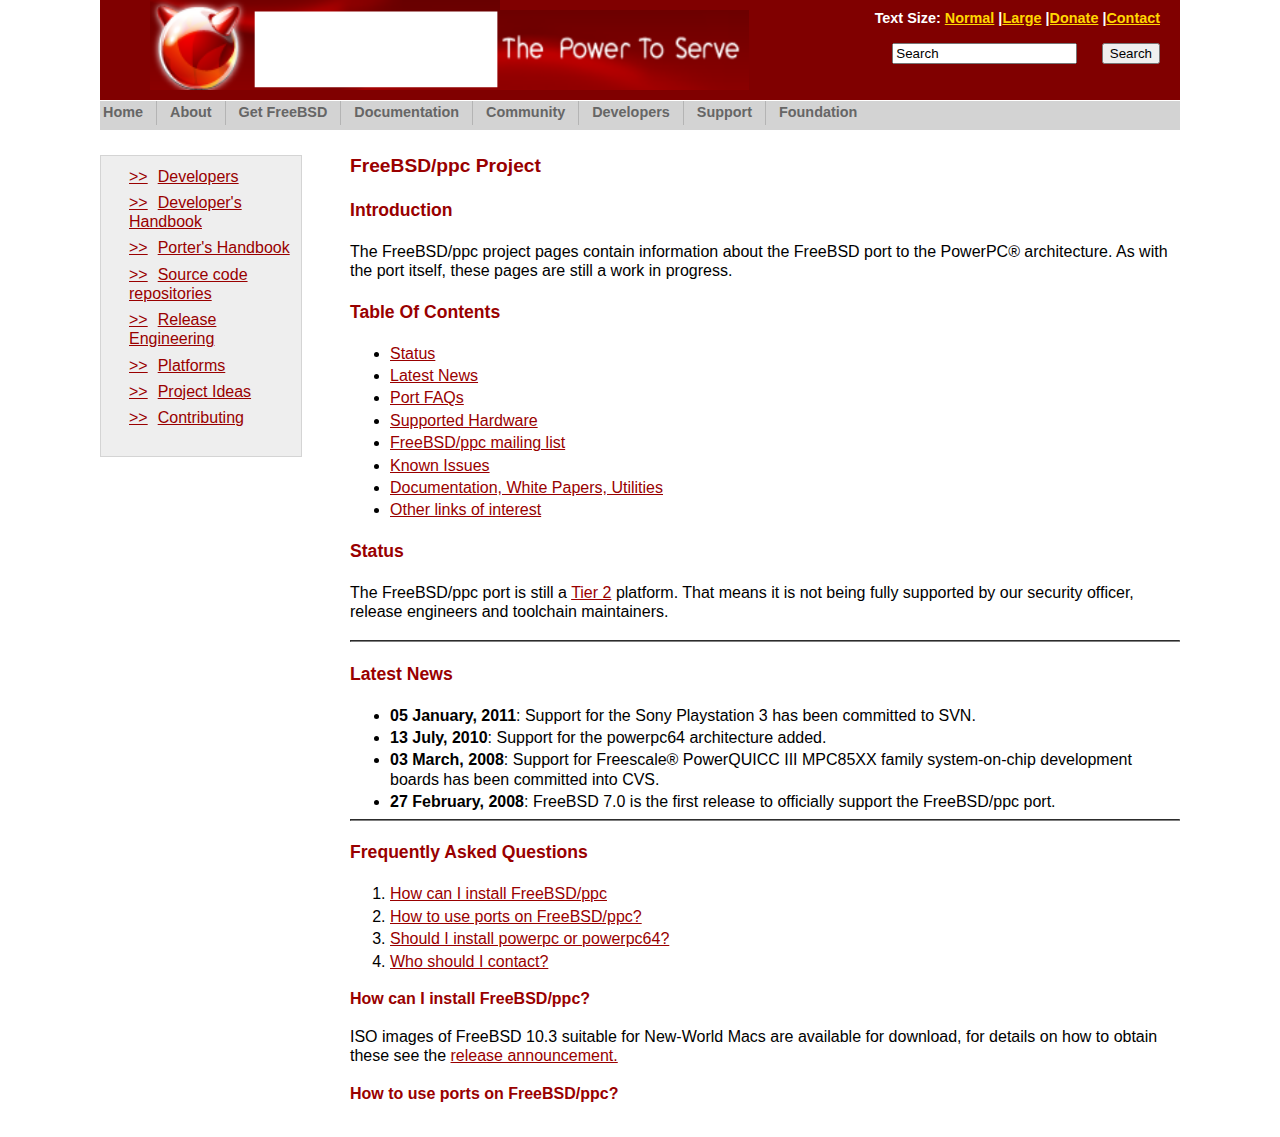
==== commit a359e232: "update" ====
--- a/FBSD.html
+++ b/FBSD.html
@@ -18,8 +18,8 @@
 		<div id="container">
 			<div id="headercontainer">
 				<div id="header">
-					<img src="images/logo.png" width="350" height="90" alt="FreeBSD" />
-					<img id="headertext" src="images/image_text.PNG" width="250" height="80" alt="FreeBSD" />
+					<img src="images/logo.png" width="350" height="90" alt="FBSD" />
+					<img id="headertext" src="images/image_text.PNG" width="250" height="80" alt="FBSD" />
 					<div id="headerright">
 						<div class="fronttopcontent">
 							<span id="header">Text Size:</span>
@@ -141,8 +141,8 @@
 					<h3><a name="status" shape="rect" id="status">Status</a></h3>
 
 					<p>The FreeBSD/ppc port is still a
-						<a href="#" shape="rect">
-Tier 2</a> platform. That means it is not being fully supported by our security officer, release engineers and toolchain maintainers.</p>
+						<a href="#" shape="rect"> 
+						Tier 2</a> platform. That means it is not being fully supported by our security officer, release engineers and toolchain maintainers.</p>
 
 					<hr noshade="noshade" />
 
--- a/css/fbsd.css
+++ b/css/fbsd.css
@@ -12,7 +12,7 @@
 
 #main_content {
 	margin-left: 225px;
-	padding: 15px 0px 0px 55px;
+	padding: 15px 0px 0px 25px;
 }
 
 #menu {
@@ -83,7 +83,7 @@
 }
 
 #side_nav {
-	width: 260px;
+	width: 200px;
 	height: 300px;
 	background-color: #eee;
 	border: 1px solid #D4D4D4;
@@ -100,7 +100,7 @@
 
 #side_nav ul {
 	padding: 8px 4px 12px 4px;
-	list-style-type: none;
+	list-style: none;
 }
 
 #side_nav ul li {
@@ -131,6 +131,7 @@
 #content_wrap {
 	clear: both;
 	display: block;
+	padding-top: 10px;
 }
 
 #side_wrap {
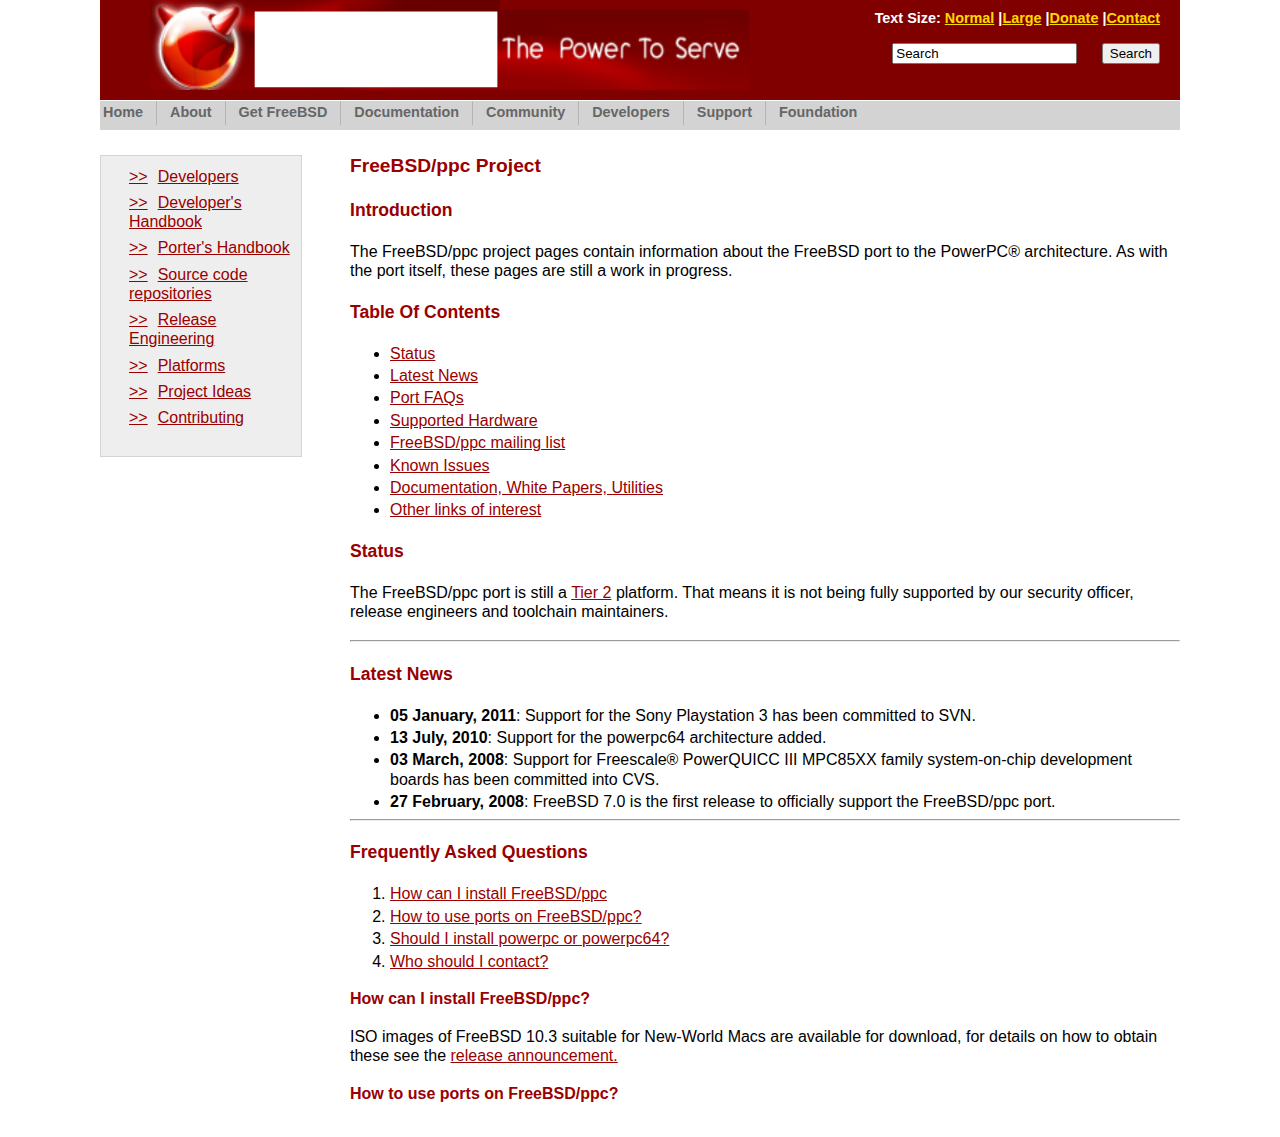
==== commit e6980260: "code updates and correction" ====
--- a/FBSD.html
+++ b/FBSD.html
@@ -1,5 +1,5 @@
 <!DOCTYPE html>
-<html>
+<html lang="en">
 
 <head>
 	<meta charset="utf-8">
@@ -11,170 +11,168 @@
 	<link rel="stylesheet" type="text/css" href="css/fbsd.css">
 </head>
 
-</html>
-
 <body>
-	<div id="containerwrap">
-		<div id="container">
-			<div id="headercontainer">
-				<div id="header">
-					<img src="images/logo.png" width="350" height="90" alt="FBSD" />
-					<img id="headertext" src="images/image_text.PNG" width="250" height="80" alt="FBSD" />
-					<div id="headerright">
-						<div class="fronttopcontent">
-							<span id="header">Text Size:</span>
-							<a href="#">Normal</a>
-							<span id="header">|</span><a href="#">Large</a>
-							<span id="header">|</span><a href="#">Donate</a>
-							<span id="header">|</span><a href="#">Contact</a>
-						</div>
-						<div id="search">
-							<form method="get" id="search" action="https://google.com/">
-								<h2 class="blockhide">
+	<div id="main_container">
+		<div id="header_container">
+			<div id="header_content">
+				<img src="images/logo.png" width="350" height="90" alt="FBSD" />
+				<img id="headertext" src="images/image_text.PNG" width="250" height="80" alt="FBSD" />
+				<div id="headerright">
+					<div class="fronttopcontent">
+						<span id="header">Text Size:</span>
+						<a href="#">Normal</a>
+						<span id="header">|</span><a href="#">Large</a>
+						<span id="header">|</span><a href="#">Donate</a>
+						<span id="header">|</span><a href="#">Contact</a>
+					</div>
+					<div id="search">
+						<form method="get" id="search" action="https://google.com/">
+							<h2 class="blockhide">
                                     <label for="words">Search</label>
                                 </h2>
-								<input type="hidden" name="sites" value="" />
-								<input type="hidden" name="ka" value="v" />
-								<input type="hidden" name="kt" value="v" />
-								<input type="hidden" name="kh" value="1" />
-								<input type="hidden" name="kj" value="r2" />
-								<input id="words" name="q" type="text" size="20" maxlength="255" onfocus="if( this.value==this.defaultValue ) this.value='';" value="Search" />
-								<input id="submit" name="submit" type="submit" value="Search" />
-							</form>
-						</div>
+							<input type="hidden" name="sites" value="" />
+							<input type="hidden" name="ka" value="v" />
+							<input type="hidden" name="kt" value="v" />
+							<input type="hidden" name="kh" value="1" />
+							<input type="hidden" name="kj" value="r2" />
+							<input id="words" name="q" type="text" size="20" maxlength="255" onfocus="if( this.value==this.defaultValue ) this.value='';" value="Search" />
+							<input id="submit" name="submit" type="submit" value="Search" />
+						</form>
 					</div>
 				</div>
-				<div id="menu">
-					<ul class="first">
-						<li>
-							<a href="#">Home</a>
-						</li>
-					</ul>
-					<ul>
-						<li>
-							<a href="#">About</a>
-						</li>
-					</ul>
-					<ul>
-						<li>
-							<a href="#">Get FreeBSD</a>
-						</li>
-					</ul>
-					<ul>
-						<li>
-							<a href="#">Documentation</a>
-						</li>
-					</ul>
-					<ul>
-						<li>
-							<a href="#">Community</a>
-						</li>
-					</ul>
+			</div>
+			<div id="menu">
+				<ul class="first">
+					<li>
+						<a href="#">Home</a>
+					</li>
+				</ul>
+				<ul>
+					<li>
+						<a href="#">About</a>
+					</li>
+				</ul>
+				<ul>
+					<li>
+						<a href="#">Get FreeBSD</a>
+					</li>
+				</ul>
+				<ul>
+					<li>
+						<a href="#">Documentation</a>
+					</li>
+				</ul>
+				<ul>
+					<li>
+						<a href="#">Community</a>
+					</li>
+				</ul>
+				<ul>
+					<li>
+						<a href="#">Developers</a>
+					</li>
+				</ul>
+				<ul>
+					<li>
+						<a href="#">Support</a>
+					</li>
+				</ul>
+				<ul>
+					<li>
+						<a href="#">Foundation</a>
+					</li>
+				</ul>
+			</div>
+		</div>
+		<div id="content_wrap">
+			<div id="side_wrap">
+				<div id="side_nav">
 					<ul>
 						<li>
 							<a href="#">Developers</a>
 						</li>
-					</ul>
-					<ul>
 						<li>
-							<a href="#">Support</a>
+							<a href="#">Developer's Handbook</a>
 						</li>
-					</ul>
-					<ul>
 						<li>
-							<a href="#">Foundation</a>
+							<a href="#">Porter's Handbook</a>
+						</li>
+						<li>
+							<a href="#">Source code repositories</a>
+						</li>
+						<li>
+							<a href="#">Release Engineering</a>
+						</li>
+						<li>
+							<a href="#">Platforms</a>
+						</li>
+						<li>
+							<a href="#">Project Ideas</a>
+						</li>
+						<li>
+							<a href="#">Contributing</a>
 						</li>
 					</ul>
 				</div>
 			</div>
-			<div id="content_wrap">
-				<div id="side_wrap">
-					<div id="side_nav">
-						<ul>
-							<li>
-								<a href="#">Developers</a>
-							</li>
-							<li>
-								<a href="#">Developer's Handbook</a>
-							</li>
-							<li>
-								<a href="#">Porter's Handbook</a>
-							</li>
-							<li>
-								<a href="#">Source code repositories</a>
-							</li>
-							<li>
-								<a href="#">Release Engineering</a>
-							</li>
-							<li>
-								<a href="#">Platforms</a>
-							</li>
-							<li>
-								<a href="#">Project Ideas</a>
-							</li>
-							<li>
-								<a href="#">Contributing</a>
-							</li>
-						</ul>
-					</div>
-				</div>
-				<div id="main_content">
-					<h1>FreeBSD/ppc Project</h1>
+			<div id="main_content">
+				<h1>FreeBSD/ppc Project</h1>
 
-					<h3>Introduction</h3>
+				<h3>Introduction</h3>
 
-					<p>The FreeBSD/ppc project pages contain information about the FreeBSD port to the PowerPC® architecture. As with the port itself, these pages are still a work in progress.</p>
+				<p>The FreeBSD/ppc project pages contain information about the FreeBSD port to the PowerPC® architecture. As with the port itself, these pages are still a work in progress.</p>
 
-					<h3>Table Of Contents</h3>
+				<h3>Table Of Contents</h3>
 
-					<ul>
-						<li><a href="#status" shape="rect">Status</a></li>
-						<li><a href="#news" shape="rect">Latest News</a></li>
-						<li><a href="#faq" shape="rect">Port FAQs</a></li>
-						<li><a href="#hardware" shape="rect">Supported Hardware</a></li>
-						<li><a href="#list" shape="rect">FreeBSD/ppc mailing list</a></li>
-						<li><a href="#issues" shape="rect">Known Issues</a></li>
-						<li><a href="#doc" shape="rect">Documentation, White Papers, Utilities</a></li>
-						<li><a href="#links" shape="rect">Other links of interest</a></li>
-					</ul>
+				<ul>
+					<li><a href="#status">Status</a></li>
+					<li><a href="#news">Latest News</a></li>
+					<li><a href="#faq">Port FAQs</a></li>
+					<li><a href="#hardware">Supported Hardware</a></li>
+					<li><a href="#list">FreeBSD/ppc mailing list</a></li>
+					<li><a href="#issues">Known Issues</a></li>
+					<li><a href="#doc">Documentation, White Papers, Utilities</a></li>
+					<li><a href="#links">Other links of interest</a></li>
+				</ul>
 
-					<h3><a name="status" shape="rect" id="status">Status</a></h3>
+				<h3><a id="status">Status</a></h3>
 
-					<p>The FreeBSD/ppc port is still a
-						<a href="#" shape="rect"> 
+				<p>The FreeBSD/ppc port is still a
+					<a href="#"> 
 						Tier 2</a> platform. That means it is not being fully supported by our security officer, release engineers and toolchain maintainers.</p>
 
-					<hr noshade="noshade" />
+				<hr/>
 
-					<h3><a name="news" shape="rect" id="news">Latest News</a></h3>
+				<h3><a id="news">Latest News</a></h3>
 
-					<ul>
-						<li><strong>05 January, 2011</strong>: Support for the Sony Playstation 3 has been committed to SVN.</li>
-						<li><strong>13 July, 2010</strong>: Support for the powerpc64 architecture added.
-						</li>
-						<li><strong>03 March, 2008</strong>: Support for Freescale® PowerQUICC III MPC85XX family system-on-chip development boards has been committed into CVS.</li>
-						<li><strong>27 February, 2008</strong>: FreeBSD 7.0 is the first release to officially support the FreeBSD/ppc port.</li>
-					</ul>
+				<ul>
+					<li><strong>05 January, 2011</strong>: Support for the Sony Playstation 3 has been committed to SVN.</li>
+					<li><strong>13 July, 2010</strong>: Support for the powerpc64 architecture added.
+					</li>
+					<li><strong>03 March, 2008</strong>: Support for Freescale® PowerQUICC III MPC85XX family system-on-chip development boards has been committed into CVS.</li>
+					<li><strong>27 February, 2008</strong>: FreeBSD 7.0 is the first release to officially support the FreeBSD/ppc port.</li>
+				</ul>
 
-					<hr noshade="noshade" />
+				<hr/>
 
-					<h3><a name="faq" shape="rect" id="faq">Frequently Asked Questions</a></h3>
+				<h3><a id="faq">Frequently Asked Questions</a></h3>
 
-					<ol>
-						<li><a href="#" shape="rect">How can I install FreeBSD/ppc</a></li>
-						<li><a href="#" shape="rect">How to use ports on FreeBSD/ppc?</a></li>
-						<li><a href="#" shape="rect">Should I install powerpc or powerpc64?</a></li>
-						<li><a href="#" shape="rect">Who should I contact?</a></li>
-					</ol>
+				<ol>
+					<li><a href="#">How can I install FreeBSD/ppc</a></li>
+					<li><a href="#">How to use ports on FreeBSD/ppc?</a></li>
+					<li><a href="#">Should I install powerpc or powerpc64?</a></li>
+					<li><a href="#">Who should I contact?</a></li>
+				</ol>
 
-					<h4><a name="1" shape="rect" id="1">How can I install FreeBSD/ppc?</a></h4>
+				<h4><a id="1">How can I install FreeBSD/ppc?</a></h4>
 
-					<p>ISO images of FreeBSD 10.3 suitable for New-World Macs are available for download, for details on how to obtain these see the
-						<a href="#" shape="rect">release announcement.</a></p>
+				<p>ISO images of FreeBSD 10.3 suitable for New-World Macs are available for download, for details on how to obtain these see the
+					<a href="#">release announcement.</a></p>
 
-					<h4><a name="3" shape="rect" id="3">How to use ports on FreeBSD/ppc?</a></h4>
-				</div>
+				<h4><a id="3">How to use ports on FreeBSD/ppc?</a></h4>
 			</div>
+		</div>
+	</div>
 </body>
 
 </html>--- a/css/fbsd.css
+++ b/css/fbsd.css
@@ -4,10 +4,6 @@
 	font-family: verdana, sans-serif;
 	color: #000;
 	background: #fff repeat-x;
-}
-
-#containerwrap {
-	text-align: center;
 }
 
 #main_content {
@@ -50,14 +46,14 @@
 	text-decoration: none;
 }
 
-#container {
+#main_container {
 	margin: 0em auto;
 	width: 1080px;
 	padding: 0px 0px 15px 0px;
 	text-align: left;
 }
 
-#header {
+#header_content {
 	position: relative;
 	height: 100px;
 	margin: 0;
@@ -66,12 +62,12 @@
 	background: maroon;
 }
 
-#header img {
+#header_content img {
 	border: 0px;
 	margin: 0px 0px 20px 50px;
 }
 
-#header a:link {
+#header_content a:link {
 	color: gold;
 }
 
@@ -124,7 +120,7 @@
 	margin: 0;
 }
 
-#headercontainer {
+#header_container {
 	padding-bottom: 2px;
 }
 
@@ -203,9 +199,6 @@
 
 h1 {
 	color: #990000;
-}
-
-h1 {
 	font-size: 120%;
 	font-weight: bold;
 	margin: 0em 0em 1.2em 0em;
@@ -213,9 +206,6 @@
 
 h2 {
 	color: #990000;
-}
-
-h2 {
 	font-size: 115%;
 	margin: 1.2em 0em 1.2em 0em;
 	font-weight: bold;
@@ -223,9 +213,6 @@
 
 h3 {
 	color: #990000;
-}
-
-h3 {
 	font-size: 110%;
 	margin: 1.2em 0em 1.2em 0em;
 	font-weight: bold;
@@ -233,9 +220,6 @@
 
 h4 {
 	color: #990000;
-}
-
-h4 {
 	font-size: 100%;
 	margin: 1.2em 0em 1.2em 0em;
 	font-weight: bold;
@@ -244,9 +228,6 @@
 p {
 	line-height: 1.2em;
 	margin: 1.2em 0em 1.2em 0em;
-}
-
-p {
 	display: block;
 }
 
